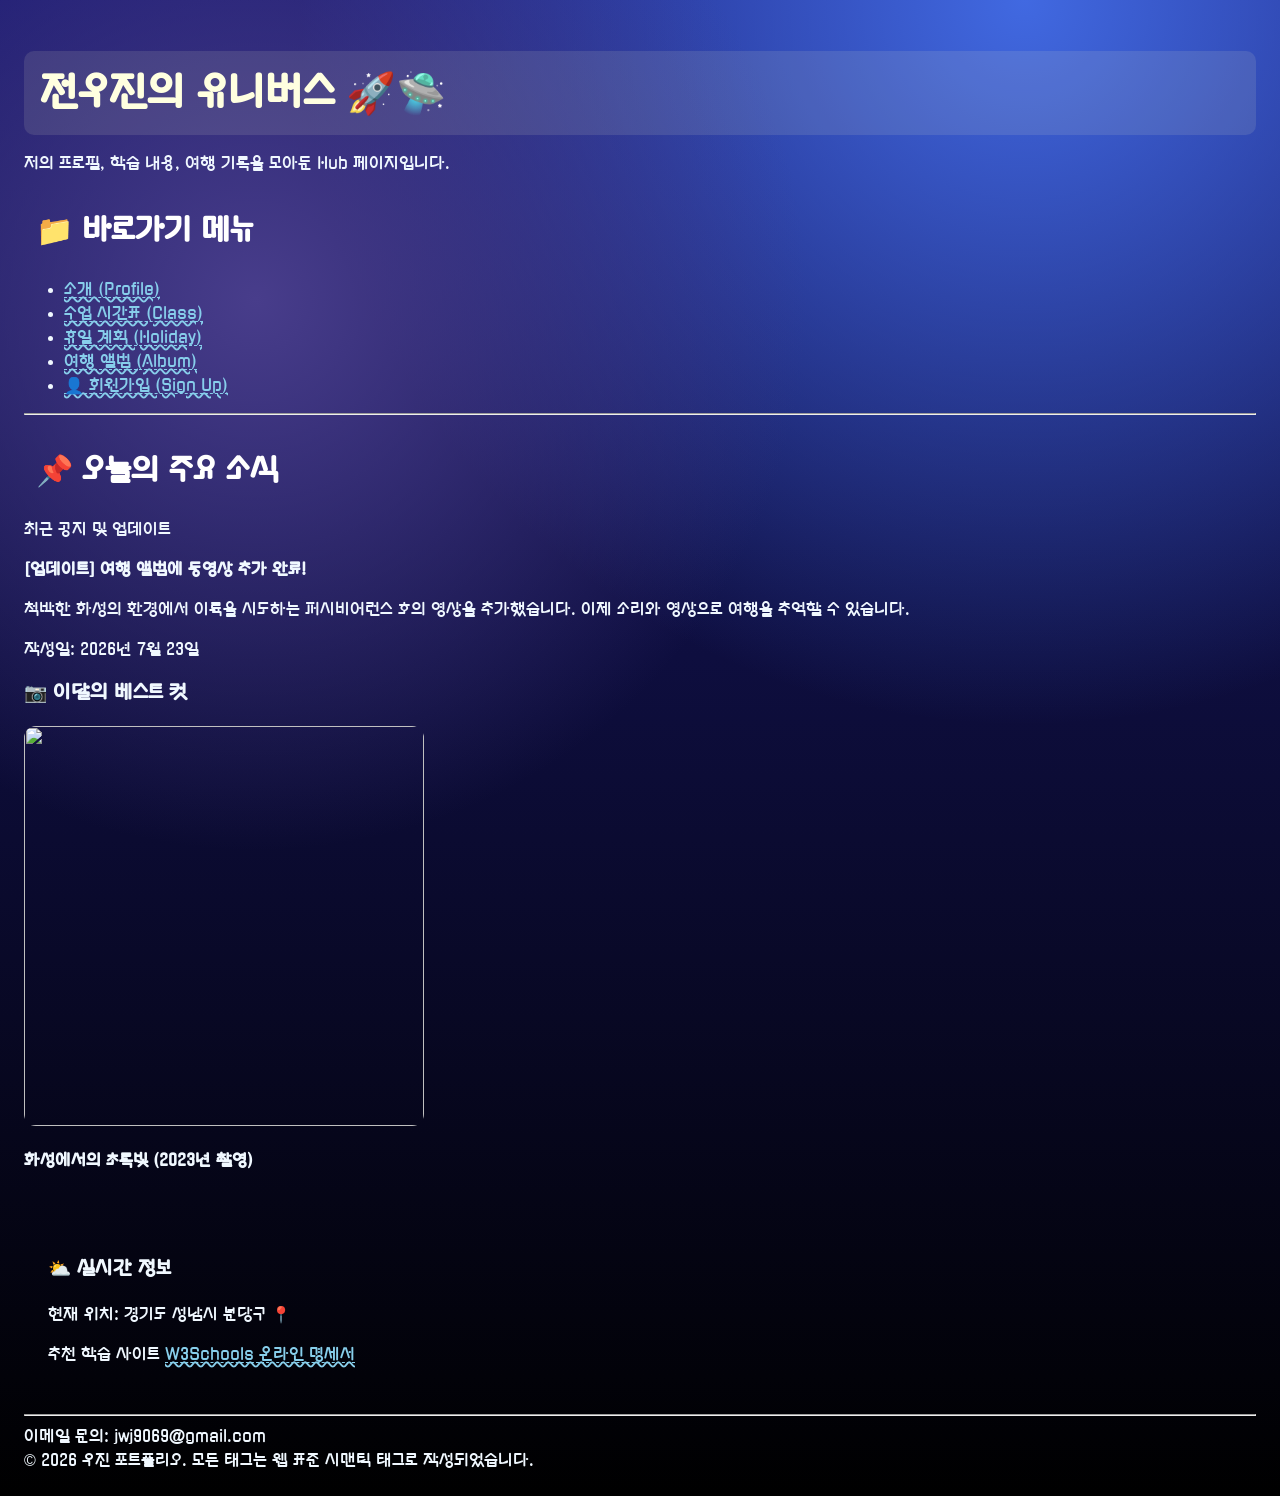
==== index.html @ 55b770ce "css style 적용" ====
<!DOCTYPE html>
<html lang="en">
<head>
    <meta charset="UTF-8">
    <meta name="viewport" content="width=device-width, initial-scale=1.0">
    <title>Welcome SKALA</title>
    <link rel="preconnect" href="https://fonts.googleapis.com">
    <link rel="preconnect" href="https://fonts.gstatic.com" crossorigin>
    <link href="https://fonts.googleapis.com/css2?family=Gugi&display=swap" rel="stylesheet">
    <link rel="stylesheet" href="./css/style.css">
</head>
<body>
    <h1>전우진의 유니버스 🚀🛸</h1>
    <p>저의 프로필, 학습 내용, 여행 기록을 모아둔 Hub 페이지입니다.</p>
    <h2>📁 바로가기 메뉴</h2>
    <nav>
        <ul>
            <li><a href="html/myProfile.html">소개 (Profile)</a></li>
            <li><a href="html/myClass.html">수업 시간표 (Class)</a></li>
            <li><a href="html/myHoliday.html">휴일 계획 (Holiday)</a></li>
            <li><a href="html/myTrip.html">여행 앨범 (Album)</a></li>
            <li><a href="html/signUp.html">👤 회원가입 (Sign Up)</a></li>
        </ul>
    </nav>
    <hr>
    <main>
        <h2>📌 오늘의 주요 소식</h2>
            <p>최근 공지 및 업데이트</p>
        <p><b>[업데이트] 여행 앨범에 동영상 추가 완료!</b></p>
        <p>척박한 화성의 환경에서 이륙을 시도하는 퍼시비어런스 호의 영상을 추가했습니다. 이제 소리와 영상으로 여행을 추억할 수 있습니다.</p>
        <p>작성일: 2026년 7월 23일</p>
        <h3>📷 이달의 베스트 컷</h3>
        <img src="https://www.esa.int/var/esa/storage/images/esa_multimedia/images/2023/11/green_glow_in_the_martian_night_artist_s_impression/25188870-1-eng-GB/Green_glow_in_the_martian_night_artist_s_impression_pillars.png" style="width:400px;height:400px;"/>
        <p><b>화성에서의 초록빛 (2023년 촬영)</b></p>
        <br>
    </main>
    <aside>
        <h3>⛅ 실시간 정보</h3>
        <p>현재 위치: 경기도 성남시 분당구 📍</p>
        <p>추천 학습 사이트 <a href="https://www.w3schools.com/">W3Schools 온라인 명세서</a></p>
    </aside>
    <hr>
    <footer>
        이메일 문의: jwj9069@gmail.com
        <br>
        © 2026 우진 포트폴리오. 모든 태그는 웹 표준 시맨틱 태그로 작성되었습니다.
    </footer>
</body>
</html>
---- css/style.css ----
* {
    box-sizing: border-box;
}

:root {
    --text: aliceblue;
    --bg-color:
        radial-gradient(circle at 20% 20%, darkslateblue 0%, transparent 35%),
        radial-gradient(circle at 80% 0%, royalblue 0%, transparent 40%),
        linear-gradient(180deg, midnightblue 0%, black 100%);
    --link: skyblue;
}

.container {
    width: min
}

body {
  margin: 0;
  padding: 24px;
  font-family: "Gugi", sans-serif;
  font-weight: 400;
  font-style: normal;
  line-height: 1.5;
  color: var(--text);
  background: var(--bg-color);
}

h1 {
  font-size: 2.5em;
  color: lightyellow;
  padding: 12px 16px;
  background: rgba(227, 230, 192, 0.121);
  border-radius: 10px;
  margin-bottom: 16px;
}

h2 {
  font-size: 1.875em;
  color: white;
  padding: 8px 12px;
  margin-bottom: 12px;
}

a {
  color: var(--link);
  text-decoration-line: underline;
  text-decoration-style: wavy;
  text-decoration-thickness: 2px;
  border-bottom: 1px dashed var(--link);
}

a:hover {
  color: yellow;
  border-bottom-style: solid;
  border-bottom-color: yellow;
}

img {
  border-radius: 12px;
}

aside {
  padding: 24px;
  border-radius: 10px;
  margin: 0;
}
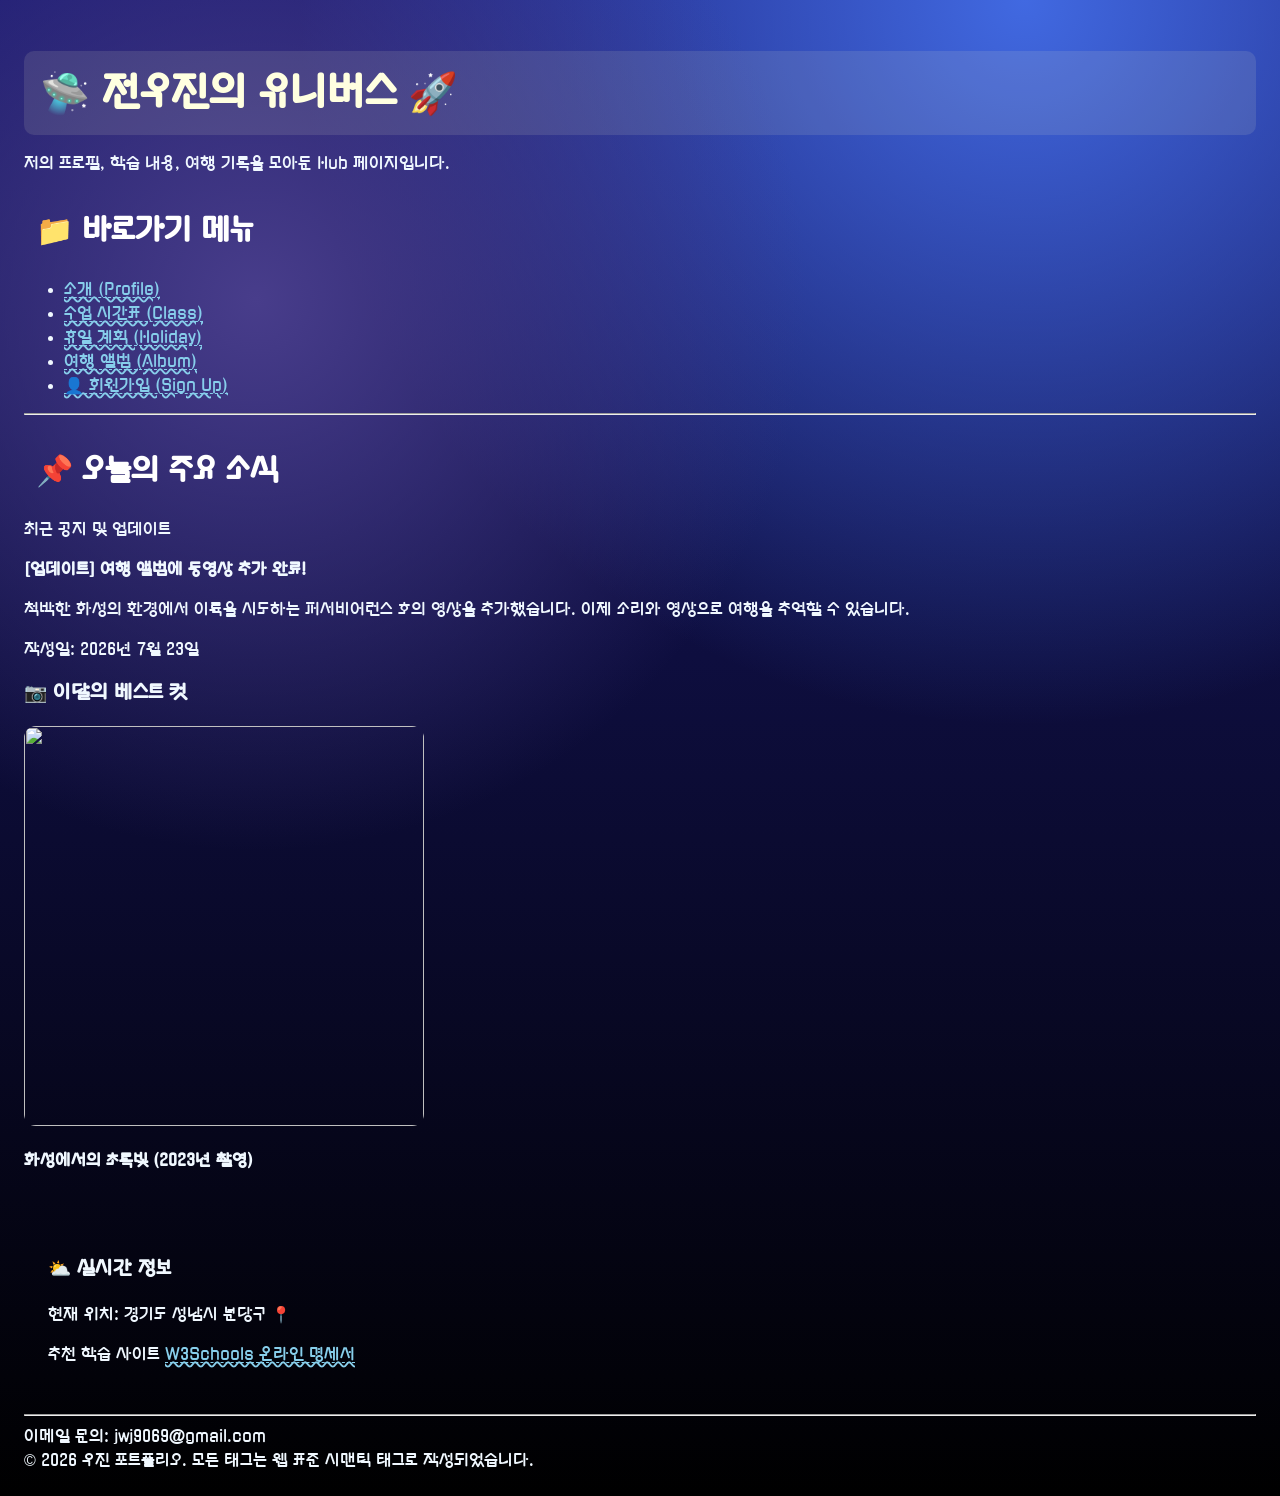
==== commit 0aedbc18: "타이포 수정" ====
--- a/index.html
+++ b/index.html
@@ -10,7 +10,7 @@
     <link rel="stylesheet" href="./css/style.css">
 </head>
 <body>
-    <h1>전우진의 유니버스 🚀🛸</h1>
+    <h1>🛸 전우진의 유니버스 🚀</h1>
     <p>저의 프로필, 학습 내용, 여행 기록을 모아둔 Hub 페이지입니다.</p>
     <h2>📁 바로가기 메뉴</h2>
     <nav>
@@ -27,7 +27,7 @@
         <h2>📌 오늘의 주요 소식</h2>
             <p>최근 공지 및 업데이트</p>
         <p><b>[업데이트] 여행 앨범에 동영상 추가 완료!</b></p>
-        <p>척박한 화성의 환경에서 이륙을 시도하는 퍼시비어런스 호의 영상을 추가했습니다. 이제 소리와 영상으로 여행을 추억할 수 있습니다.</p>
+        <p>척박한 화성의 환경에서 이륙을 시도하는 퍼서비어런스 호의 영상을 추가했습니다. 이제 소리와 영상으로 여행을 추억할 수 있습니다.</p>
         <p>작성일: 2026년 7월 23일</p>
         <h3>📷 이달의 베스트 컷</h3>
         <img src="https://www.esa.int/var/esa/storage/images/esa_multimedia/images/2023/11/green_glow_in_the_martian_night_artist_s_impression/25188870-1-eng-GB/Green_glow_in_the_martian_night_artist_s_impression_pillars.png" style="width:400px;height:400px;"/>
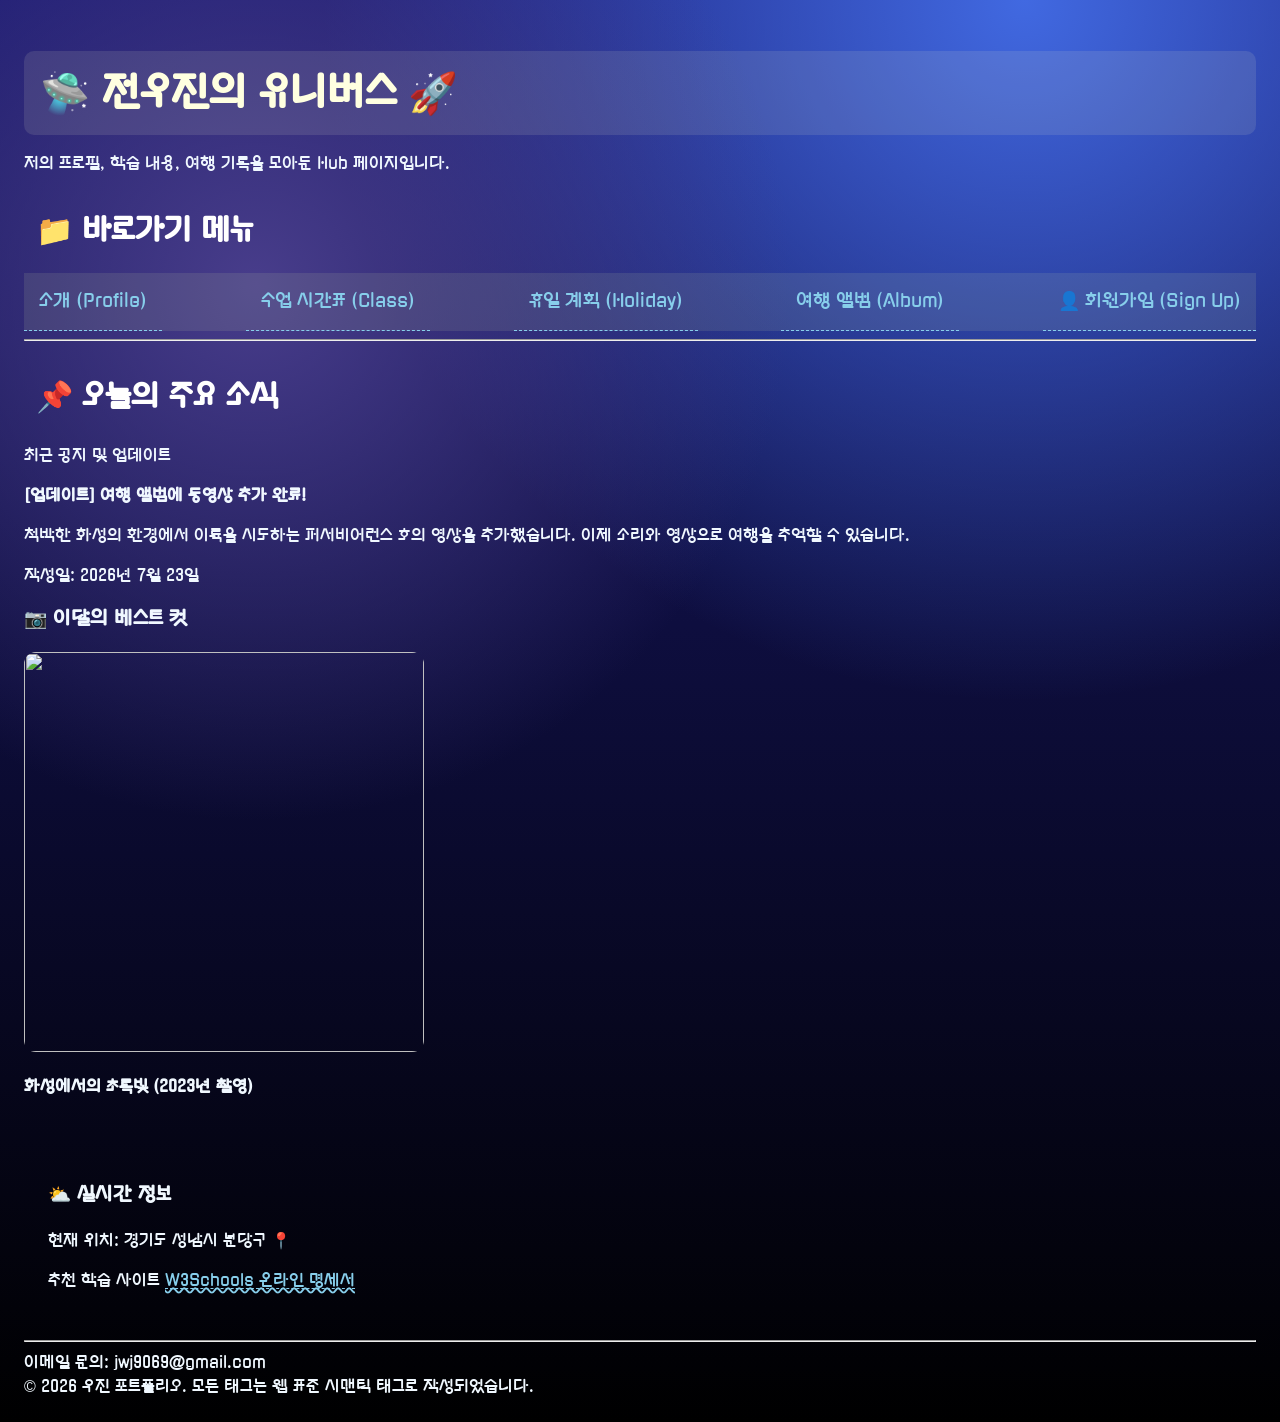
==== commit fe151ce8: "nav flex 정렬 구현" ====
--- a/index.html
+++ b/index.html
@@ -8,13 +8,33 @@
     <link rel="preconnect" href="https://fonts.gstatic.com" crossorigin>
     <link href="https://fonts.googleapis.com/css2?family=Gugi&display=swap" rel="stylesheet">
     <link rel="stylesheet" href="./css/style.css">
+<style>
+    .nav {
+        background-color: rgba(197, 215, 156, 0.126); 
+        list-style-type: none; 
+        margin: 0; 
+        padding: 0;
+        display: flex;
+        justify-content: space-between;
+        align-items: center;
+        flex-wrap: wrap;
+    }
+    .nav li {
+        font-size: 18px; 
+    }
+    .nav li a {
+        display: block;
+        padding: 15px;
+        text-decoration: none;
+    }
+</style>
 </head>
 <body>
     <h1>🛸 전우진의 유니버스 🚀</h1>
     <p>저의 프로필, 학습 내용, 여행 기록을 모아둔 Hub 페이지입니다.</p>
     <h2>📁 바로가기 메뉴</h2>
     <nav>
-        <ul>
+        <ul class="nav">
             <li><a href="html/myProfile.html">소개 (Profile)</a></li>
             <li><a href="html/myClass.html">수업 시간표 (Class)</a></li>
             <li><a href="html/myHoliday.html">휴일 계획 (Holiday)</a></li>
--- a/css/style.css
+++ b/css/style.css
@@ -64,4 +64,37 @@
   padding: 24px;
   border-radius: 10px;
   margin: 0;
+}
+
+.container {
+  margin: 0 auto;
+  padding: 24px 16px;
+}
+
+.trip-grid {
+  display: grid;
+  gap: 20px;
+  grid-template-columns: 1fr 1fr 1fr;
+}
+
+.trip-card {
+  background: rgba(208, 214, 147, 0.487);
+  border: 1px solid rgb(208, 214, 147);
+  border-radius: 14px;
+  padding: 12px;
+  text-align: center;
+}
+
+.trip-media {
+  width: 100%;
+  aspect-ratio: 5 / 5;
+  object-fit: cover;
+  height: auto;
+  display: block;
+}
+
+@media (max-width: 767px) {
+  .trip-grid {
+    grid-template-columns: 1fr;
+  }
 }
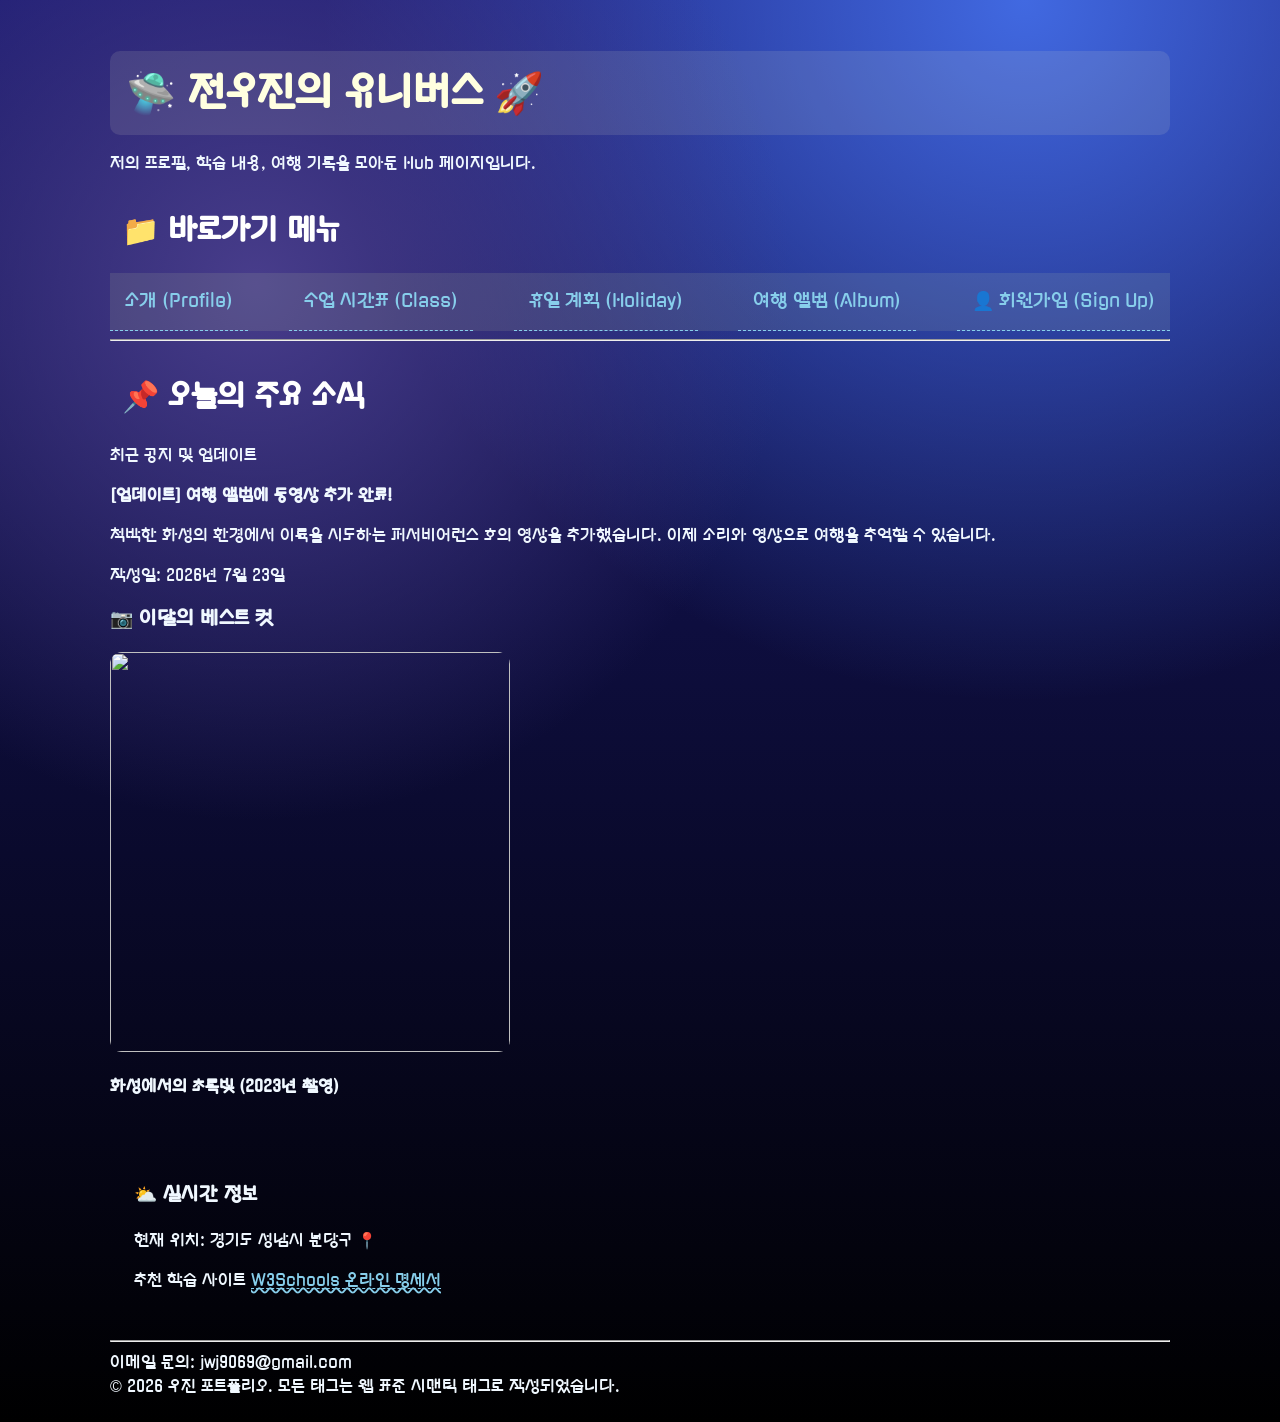
==== commit 836f220f: "모든 html 파일에 container 용class 적용" ====
--- a/index.html
+++ b/index.html
@@ -30,40 +30,42 @@
 </style>
 </head>
 <body>
-    <h1>🛸 전우진의 유니버스 🚀</h1>
-    <p>저의 프로필, 학습 내용, 여행 기록을 모아둔 Hub 페이지입니다.</p>
-    <h2>📁 바로가기 메뉴</h2>
-    <nav>
-        <ul class="nav">
-            <li><a href="html/myProfile.html">소개 (Profile)</a></li>
-            <li><a href="html/myClass.html">수업 시간표 (Class)</a></li>
-            <li><a href="html/myHoliday.html">휴일 계획 (Holiday)</a></li>
-            <li><a href="html/myTrip.html">여행 앨범 (Album)</a></li>
-            <li><a href="html/signUp.html">👤 회원가입 (Sign Up)</a></li>
-        </ul>
-    </nav>
-    <hr>
-    <main>
-        <h2>📌 오늘의 주요 소식</h2>
-            <p>최근 공지 및 업데이트</p>
-        <p><b>[업데이트] 여행 앨범에 동영상 추가 완료!</b></p>
-        <p>척박한 화성의 환경에서 이륙을 시도하는 퍼서비어런스 호의 영상을 추가했습니다. 이제 소리와 영상으로 여행을 추억할 수 있습니다.</p>
-        <p>작성일: 2026년 7월 23일</p>
-        <h3>📷 이달의 베스트 컷</h3>
-        <img src="https://www.esa.int/var/esa/storage/images/esa_multimedia/images/2023/11/green_glow_in_the_martian_night_artist_s_impression/25188870-1-eng-GB/Green_glow_in_the_martian_night_artist_s_impression_pillars.png" style="width:400px;height:400px;"/>
-        <p><b>화성에서의 초록빛 (2023년 촬영)</b></p>
-        <br>
-    </main>
-    <aside>
-        <h3>⛅ 실시간 정보</h3>
-        <p>현재 위치: 경기도 성남시 분당구 📍</p>
-        <p>추천 학습 사이트 <a href="https://www.w3schools.com/">W3Schools 온라인 명세서</a></p>
-    </aside>
-    <hr>
-    <footer>
-        이메일 문의: jwj9069@gmail.com
-        <br>
-        © 2026 우진 포트폴리오. 모든 태그는 웹 표준 시맨틱 태그로 작성되었습니다.
-    </footer>
+    <div class="container">
+        <h1>🛸 전우진의 유니버스 🚀</h1>
+        <p>저의 프로필, 학습 내용, 여행 기록을 모아둔 Hub 페이지입니다.</p>
+        <h2>📁 바로가기 메뉴</h2>
+        <nav>
+            <ul class="nav">
+                <li><a href="html/myProfile.html">소개 (Profile)</a></li>
+                <li><a href="html/myClass.html">수업 시간표 (Class)</a></li>
+                <li><a href="html/myHoliday.html">휴일 계획 (Holiday)</a></li>
+                <li><a href="html/myTrip.html">여행 앨범 (Album)</a></li>
+                <li><a href="html/signUp.html">👤 회원가입 (Sign Up)</a></li>
+            </ul>
+        </nav>
+        <hr>
+        <main>
+            <h2>📌 오늘의 주요 소식</h2>
+                <p>최근 공지 및 업데이트</p>
+            <p><b>[업데이트] 여행 앨범에 동영상 추가 완료!</b></p>
+            <p>척박한 화성의 환경에서 이륙을 시도하는 퍼서비어런스 호의 영상을 추가했습니다. 이제 소리와 영상으로 여행을 추억할 수 있습니다.</p>
+            <p>작성일: 2026년 7월 23일</p>
+            <h3>📷 이달의 베스트 컷</h3>
+            <img src="https://www.esa.int/var/esa/storage/images/esa_multimedia/images/2023/11/green_glow_in_the_martian_night_artist_s_impression/25188870-1-eng-GB/Green_glow_in_the_martian_night_artist_s_impression_pillars.png" style="width:400px;height:400px;"/>
+            <p><b>화성에서의 초록빛 (2023년 촬영)</b></p>
+            <br>
+        </main>
+        <aside>
+            <h3>⛅ 실시간 정보</h3>
+            <p>현재 위치: 경기도 성남시 분당구 📍</p>
+            <p>추천 학습 사이트 <a href="https://www.w3schools.com/">W3Schools 온라인 명세서</a></p>
+        </aside>
+        <hr>
+        <footer>
+            이메일 문의: jwj9069@gmail.com
+            <br>
+            © 2026 우진 포트폴리오. 모든 태그는 웹 표준 시맨틱 태그로 작성되었습니다.
+        </footer>
+    </div>
 </body>
 </html>
--- a/css/style.css
+++ b/css/style.css
@@ -67,8 +67,12 @@
 }
 
 .container {
+  width: 100%;
+  max-width: 1100px;
+  margin-inline: auto;
+  padding-inline: 20px;
+  box-sizing: border-box;
   margin: 0 auto;
-  padding: 24px 16px;
 }
 
 .trip-grid {
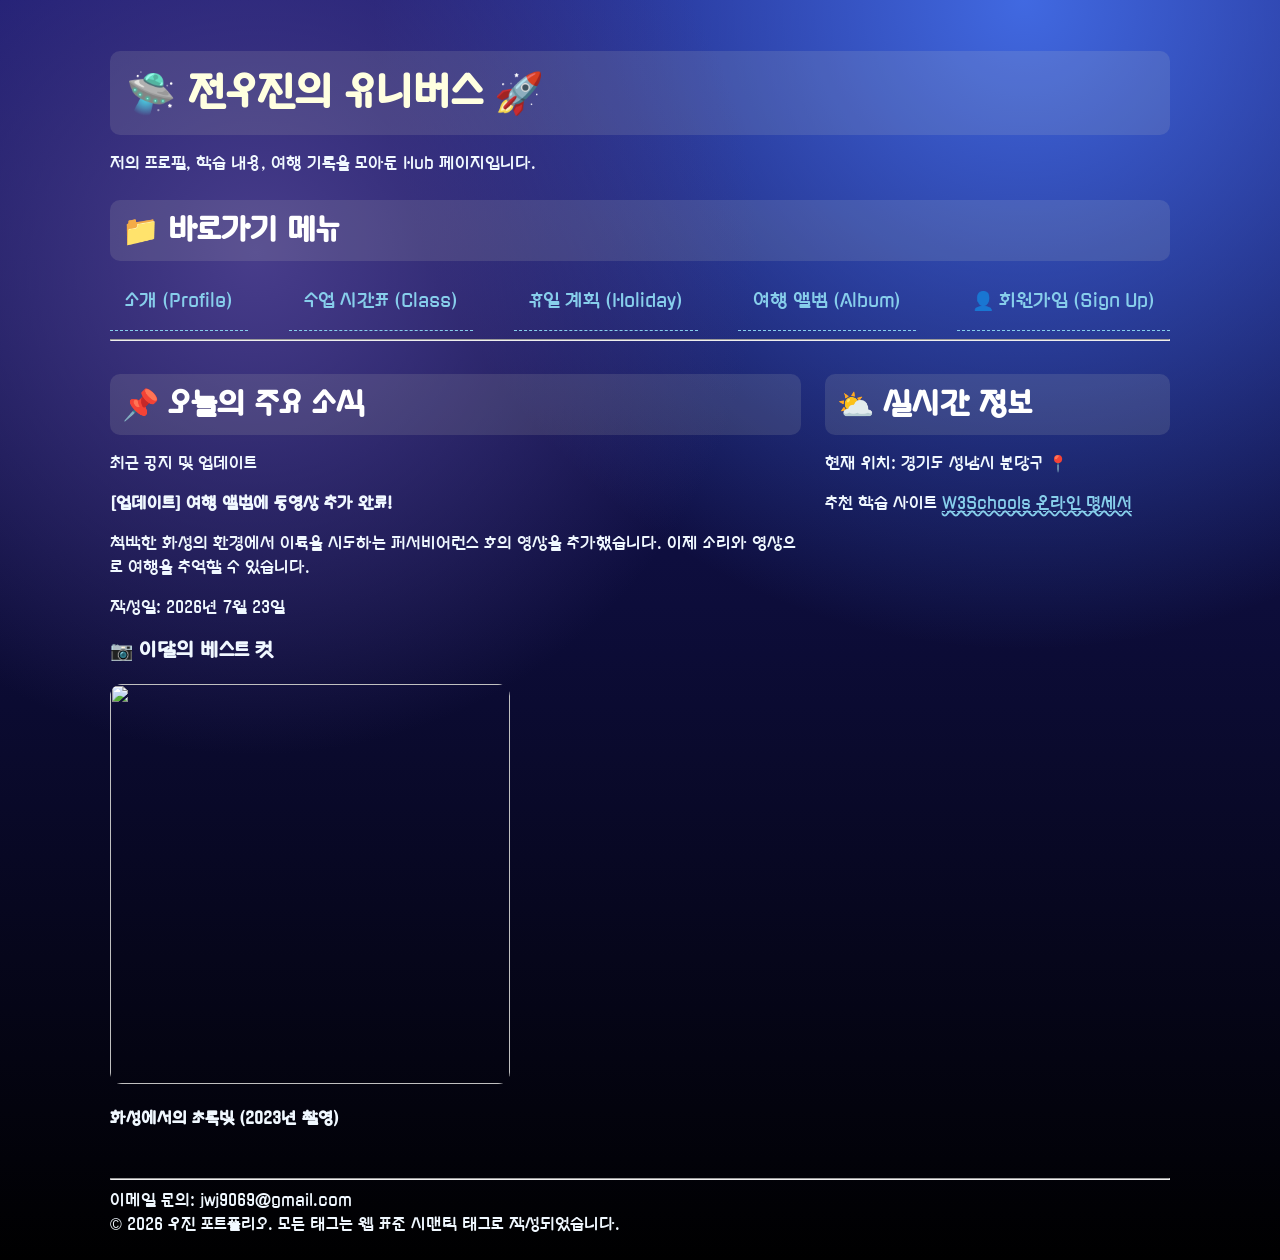
==== commit f60bac67: "index 반응형 구현" ====
--- a/index.html
+++ b/index.html
@@ -8,26 +8,6 @@
     <link rel="preconnect" href="https://fonts.gstatic.com" crossorigin>
     <link href="https://fonts.googleapis.com/css2?family=Gugi&display=swap" rel="stylesheet">
     <link rel="stylesheet" href="./css/style.css">
-<style>
-    .nav {
-        background-color: rgba(197, 215, 156, 0.126); 
-        list-style-type: none; 
-        margin: 0; 
-        padding: 0;
-        display: flex;
-        justify-content: space-between;
-        align-items: center;
-        flex-wrap: wrap;
-    }
-    .nav li {
-        font-size: 18px; 
-    }
-    .nav li a {
-        display: block;
-        padding: 15px;
-        text-decoration: none;
-    }
-</style>
 </head>
 <body>
     <div class="container">
@@ -44,22 +24,24 @@
             </ul>
         </nav>
         <hr>
-        <main>
-            <h2>📌 오늘의 주요 소식</h2>
-                <p>최근 공지 및 업데이트</p>
-            <p><b>[업데이트] 여행 앨범에 동영상 추가 완료!</b></p>
-            <p>척박한 화성의 환경에서 이륙을 시도하는 퍼서비어런스 호의 영상을 추가했습니다. 이제 소리와 영상으로 여행을 추억할 수 있습니다.</p>
-            <p>작성일: 2026년 7월 23일</p>
-            <h3>📷 이달의 베스트 컷</h3>
-            <img src="https://www.esa.int/var/esa/storage/images/esa_multimedia/images/2023/11/green_glow_in_the_martian_night_artist_s_impression/25188870-1-eng-GB/Green_glow_in_the_martian_night_artist_s_impression_pillars.png" style="width:400px;height:400px;"/>
-            <p><b>화성에서의 초록빛 (2023년 촬영)</b></p>
-            <br>
-        </main>
-        <aside>
-            <h3>⛅ 실시간 정보</h3>
-            <p>현재 위치: 경기도 성남시 분당구 📍</p>
-            <p>추천 학습 사이트 <a href="https://www.w3schools.com/">W3Schools 온라인 명세서</a></p>
-        </aside>
+        <div class="index-grid">
+            <main>
+                <h2>📌 오늘의 주요 소식</h2>
+                    <p>최근 공지 및 업데이트</p>
+                <p><b>[업데이트] 여행 앨범에 동영상 추가 완료!</b></p>
+                <p>척박한 화성의 환경에서 이륙을 시도하는 퍼서비어런스 호의 영상을 추가했습니다. 이제 소리와 영상으로 여행을 추억할 수 있습니다.</p>
+                <p>작성일: 2026년 7월 23일</p>
+                <h3>📷 이달의 베스트 컷</h3>
+                <img src="https://www.esa.int/var/esa/storage/images/esa_multimedia/images/2023/11/green_glow_in_the_martian_night_artist_s_impression/25188870-1-eng-GB/Green_glow_in_the_martian_night_artist_s_impression_pillars.png" style="width:400px;height:400px;"/>
+                <p><b>화성에서의 초록빛 (2023년 촬영)</b></p>
+                <br>
+            </main>
+            <aside>
+                <h2>⛅ 실시간 정보</h2>
+                <p>현재 위치: 경기도 성남시 분당구 📍</p>
+                <p>추천 학습 사이트 <a href="https://www.w3schools.com/">W3Schools 온라인 명세서</a></p>
+            </aside>
+        </div>
         <hr>
         <footer>
             이메일 문의: jwj9069@gmail.com
--- a/css/style.css
+++ b/css/style.css
@@ -40,6 +40,8 @@
   color: white;
   padding: 8px 12px;
   margin-bottom: 12px;
+  border-radius: 10px;
+  background-color: rgba(227, 230, 192, 0.121);
 }
 
 a {
@@ -56,15 +58,23 @@
   border-bottom-color: yellow;
 }
 
+
+table, th, td {
+  border: 1px solid #b9b9b9;
+  border-collapse: collapse;
+  padding: 12px;
+  text-align: center;
+}
+
 img {
   border-radius: 12px;
 }
 
-aside {
+/* aside {
   padding: 24px;
   border-radius: 10px;
   margin: 0;
-}
+} */
 
 .container {
   width: 100%;
@@ -97,8 +107,70 @@
   display: block;
 }
 
-@media (max-width: 767px) {
+.index-grid {
+  display: grid;
+  grid-template-columns: minmax(0, 2fr) minmax(180px, 1fr);
+  gap: 24px;
+  align-items: start;
+}
+
+fieldset {
+  border: 1px solid rgb(189, 214, 184);
+  border-radius: 8px;
+  padding: 24px 28px;
+  margin: 0 0 20px;
+  background-color: rgba(212, 216, 167, 0.125);
+}
+
+fieldset legend {
+  padding: 0 10px;
+  color: gold;
+}
+
+.form-row {
+  display: flex;
+  flex-direction: column;
+  gap: 8px;
+  margin-bottom: 16px;
+}
+
+input[type="text"],
+input[type="date"],
+select {
+  width: 100%;
+  padding: 12px 14px;
+  border: 1px solid rgb(189, 214, 184);
+  border-radius: 8px;
+  min-height: 44px;
+}
+
+.nav {
+    list-style-type: none; 
+    margin: 0; 
+    padding: 0;
+    display: flex;
+    justify-content: space-between;
+    align-items: center;
+    flex-wrap: wrap;
+}
+.nav li {
+    font-size: 18px; 
+}
+.nav li a {
+    display: block;
+    padding: 15px;
+    text-decoration: none;
+}
+
+@media (max-width: 786px) {
   .trip-grid {
     grid-template-columns: 1fr;
   }
+  .index-grid {
+    grid-template-columns: 1fr;
+  }
+  .nav {
+    flex-direction: column;
+    align-items: stretch;
+  }
 }
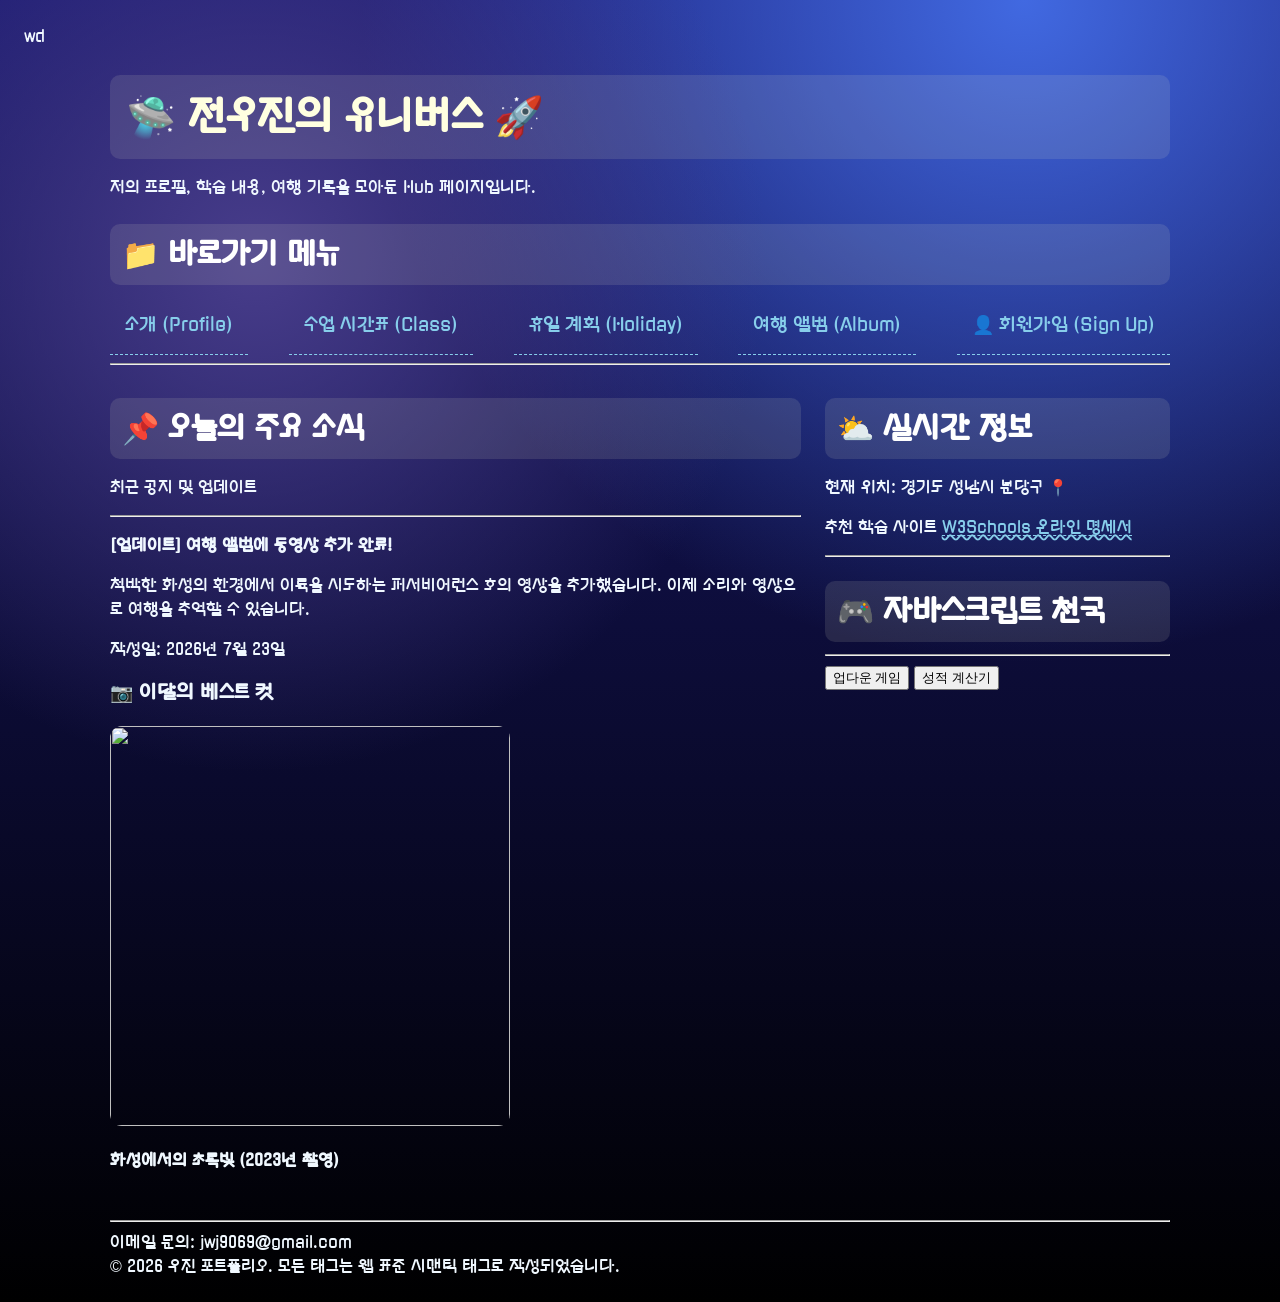
==== commit c77a50bb: "upDown, grade 로직 구현" ====
--- a/index.html
+++ b/index.html
@@ -8,6 +8,8 @@
     <link rel="preconnect" href="https://fonts.gstatic.com" crossorigin>
     <link href="https://fonts.googleapis.com/css2?family=Gugi&display=swap" rel="stylesheet">
     <link rel="stylesheet" href="./css/style.css">
+    <script src="/script/upDown.js" defer></script>
+    <script src="/script/grade.js" defer></script>wd
 </head>
 <body>
     <div class="container">
@@ -28,6 +30,7 @@
             <main>
                 <h2>📌 오늘의 주요 소식</h2>
                     <p>최근 공지 및 업데이트</p>
+                <hr>
                 <p><b>[업데이트] 여행 앨범에 동영상 추가 완료!</b></p>
                 <p>척박한 화성의 환경에서 이륙을 시도하는 퍼서비어런스 호의 영상을 추가했습니다. 이제 소리와 영상으로 여행을 추억할 수 있습니다.</p>
                 <p>작성일: 2026년 7월 23일</p>
@@ -40,6 +43,12 @@
                 <h2>⛅ 실시간 정보</h2>
                 <p>현재 위치: 경기도 성남시 분당구 📍</p>
                 <p>추천 학습 사이트 <a href="https://www.w3schools.com/">W3Schools 온라인 명세서</a></p>
+                <hr>
+                <h2>🎮 자바스크립트 천국</h2>
+                <hr>
+                <button onclick="updownGame()">업다운 게임</button>
+                <button onclick="calculateScore()">성적 계산기</button>
+
             </aside>
         </div>
         <hr>
--- a/css/style.css
+++ b/css/style.css
@@ -99,6 +99,10 @@
   text-align: center;
 }
 
+.trip-card:hover {
+  box-shadow: 0 12px 28px rgba(209, 211, 184, 0.599);
+}
+
 .trip-media {
   width: 100%;
   aspect-ratio: 5 / 5;
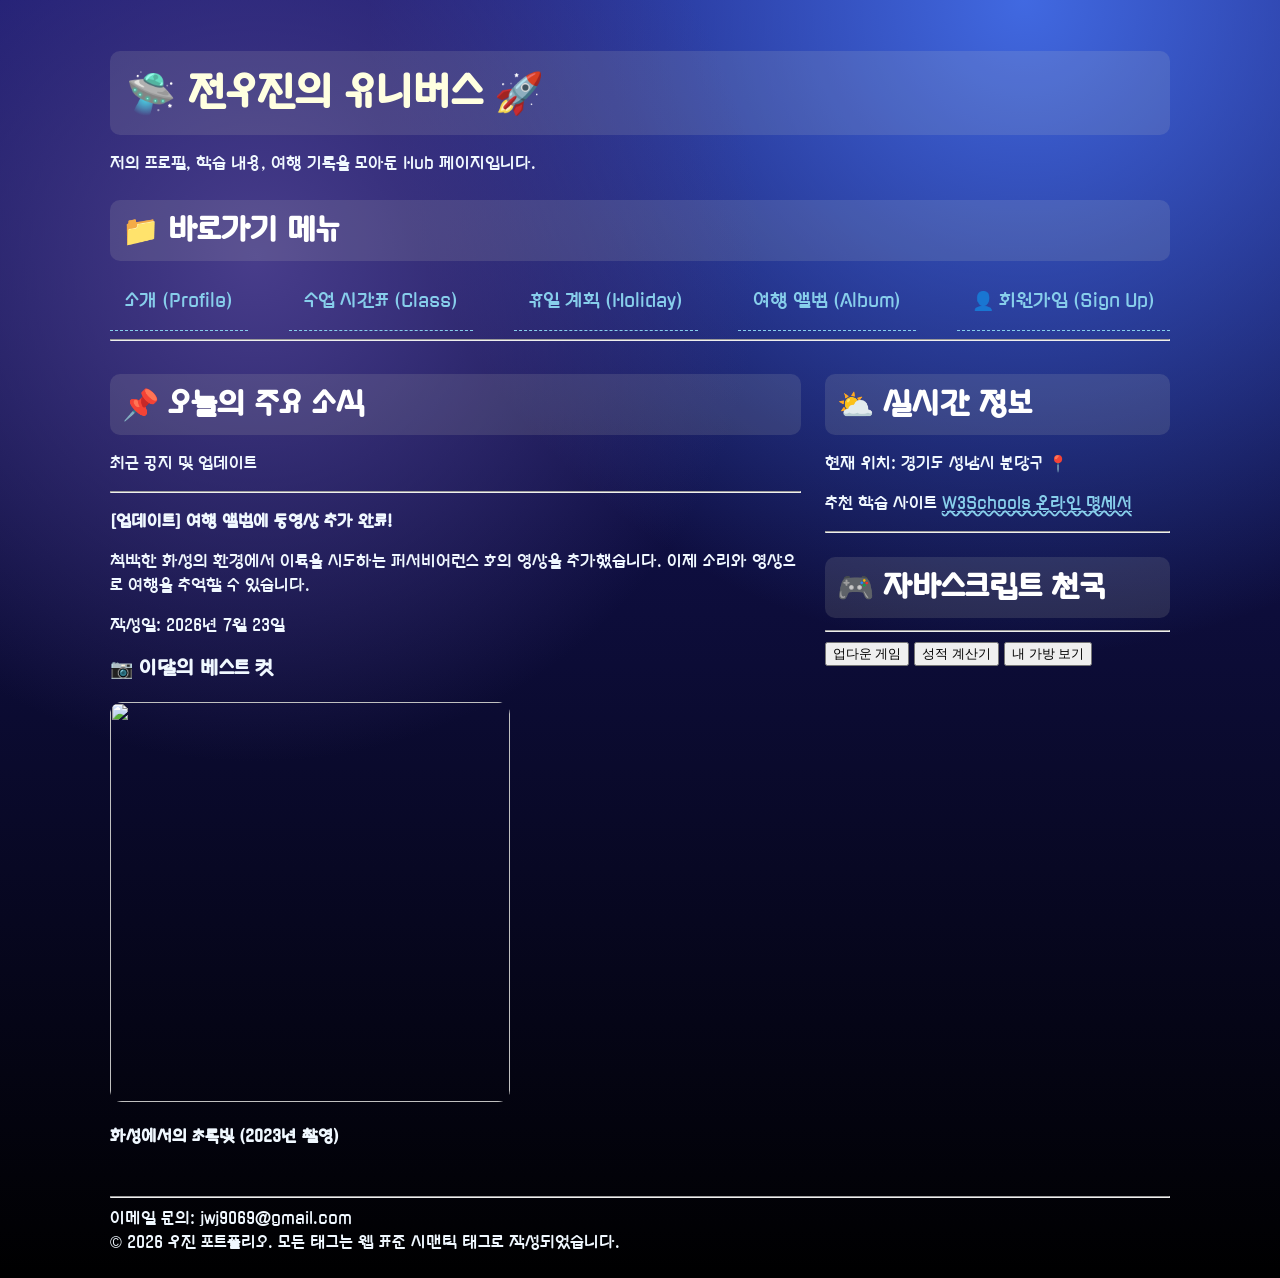
==== commit 9c83e87f: "myBag js 추가" ====
--- a/index.html
+++ b/index.html
@@ -9,7 +9,8 @@
     <link href="https://fonts.googleapis.com/css2?family=Gugi&display=swap" rel="stylesheet">
     <link rel="stylesheet" href="./css/style.css">
     <script src="/script/upDown.js" defer></script>
-    <script src="/script/grade.js" defer></script>wd
+    <script src="/script/grade.js" defer></script>
+    <script src="/script/bag.js" defer></script>
 </head>
 <body>
     <div class="container">
@@ -48,6 +49,7 @@
                 <hr>
                 <button onclick="updownGame()">업다운 게임</button>
                 <button onclick="calculateScore()">성적 계산기</button>
+                <button onclick="showMyBag()">내 가방 보기</button>
 
             </aside>
         </div>
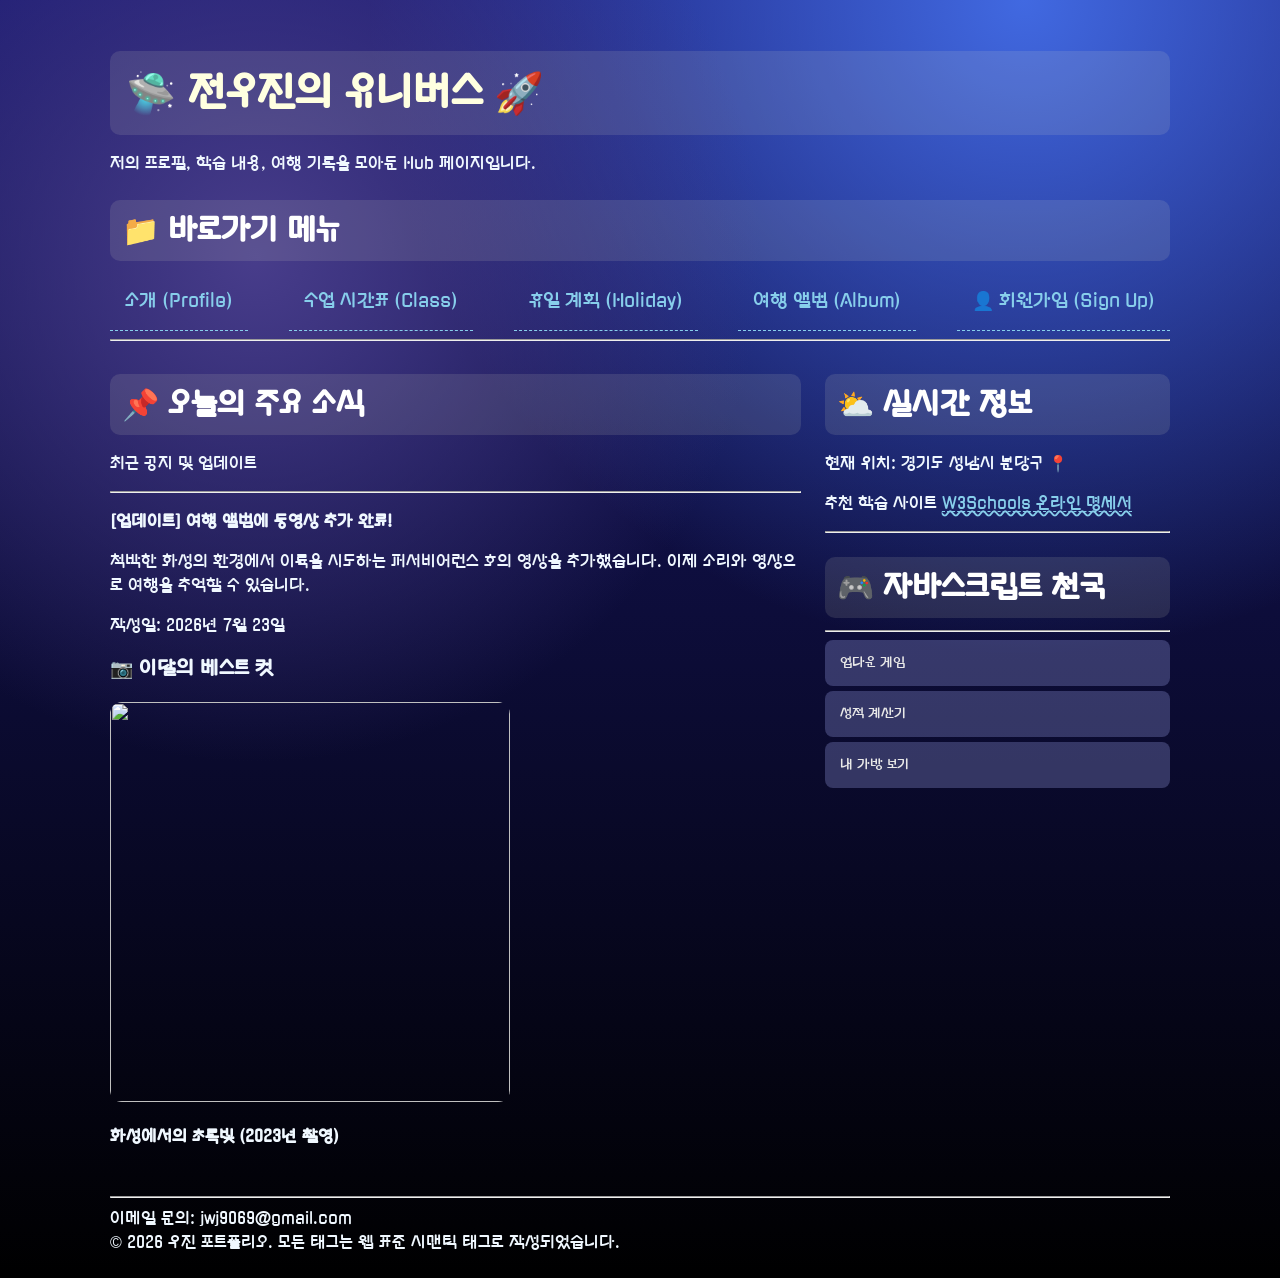
==== commit 9455a798: "button style 추가" ====
--- a/index.html
+++ b/index.html
@@ -47,10 +47,11 @@
                 <hr>
                 <h2>🎮 자바스크립트 천국</h2>
                 <hr>
-                <button onclick="updownGame()">업다운 게임</button>
-                <button onclick="calculateScore()">성적 계산기</button>
-                <button onclick="showMyBag()">내 가방 보기</button>
-
+                <section>
+                    <button onclick="updownGame()">업다운 게임</button>
+                    <button onclick="calculateScore()">성적 계산기</button>
+                    <button onclick="showMyBag()">내 가방 보기</button>
+                </section>
             </aside>
         </div>
         <hr>
--- a/css/style.css
+++ b/css/style.css
@@ -56,6 +56,7 @@
   color: yellow;
   border-bottom-style: solid;
   border-bottom-color: yellow;
+  transition: 0.5s;
 }
 
 
@@ -140,12 +141,16 @@
 
 input[type="text"],
 input[type="date"],
+input[type="submit"],
+input[type="reset"],
+textarea,
 select {
   width: 100%;
   padding: 12px 14px;
   border: 1px solid rgb(189, 214, 184);
   border-radius: 8px;
   min-height: 44px;
+  font-family: "Gugi", sans-serif;
 }
 
 .nav {
@@ -164,6 +169,27 @@
     display: block;
     padding: 15px;
     text-decoration: none;
+}
+
+button {
+  font-family: "Gugi", sans-serif;
+  background-color: rgba(173, 181, 253, 0.258);
+  color: #e9e9e8;
+  margin-bottom: 5px;
+  text-align: center;
+  width: 100%;
+  max-width: 700px;
+  display: flex;
+  padding: 15px;
+  border-radius: 8px;
+  border: 1px;
+}
+
+button:hover {
+  box-shadow: 0 3px 3px rgba(77, 98, 255, 0.599);
+  color: rgba(0, 2, 6, 0.918);
+  background-color: rgba(249, 250, 255, 0.807);
+  transition: 0.5s;
 }
 
 @media (max-width: 786px) {
